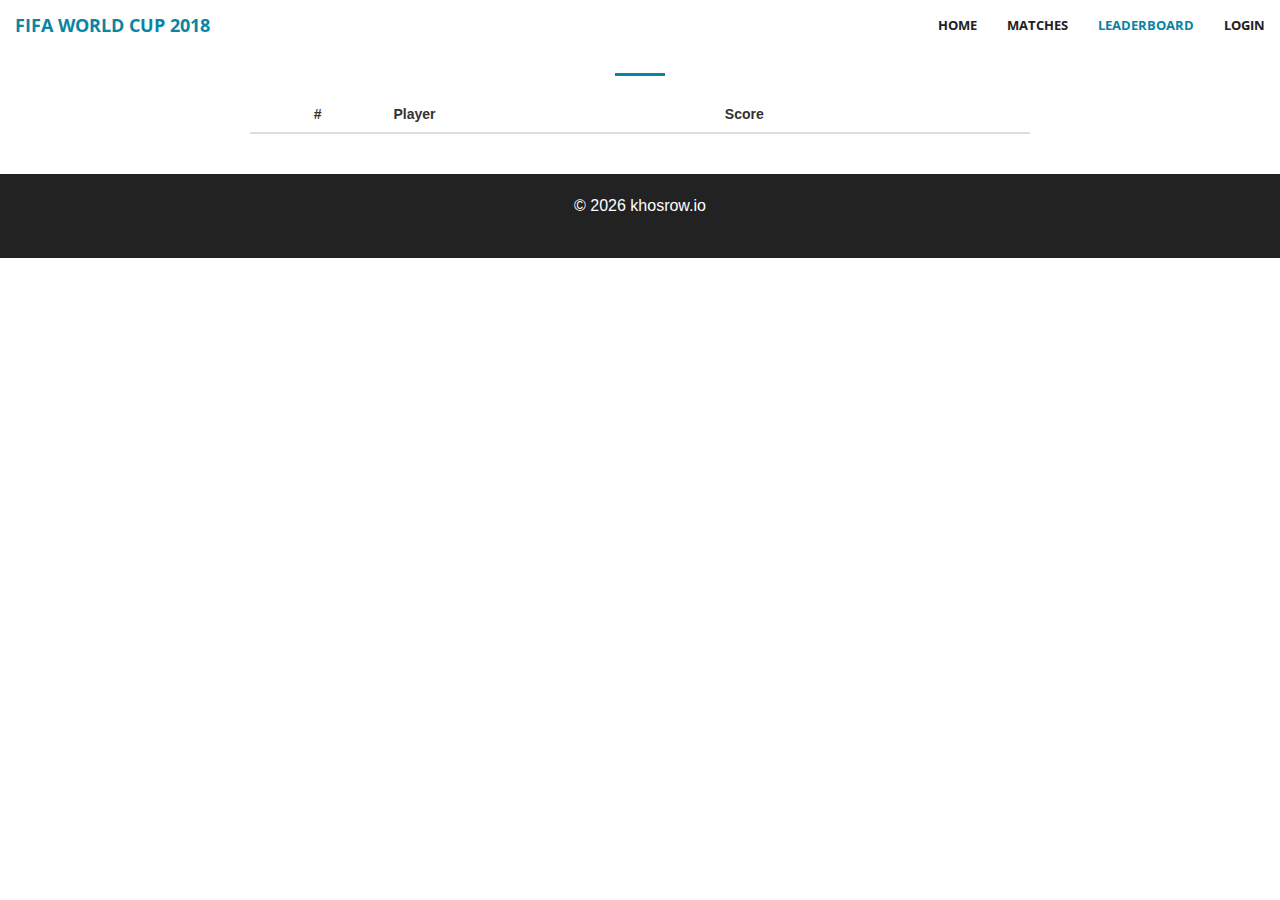
==== src/main/resources/static/leaderboard.html @ 92388261 "Standalone leaderboard page" ====
<!DOCTYPE html>
<html lang="en-US">

<head>
    <meta charset="utf-8">
    <meta http-equiv="X-UA-Compatible" content="IE=edge">
    <meta name="viewport" content="width=device-width, initial-scale=1.0">

	<title>Leaderboard · FIFA World Cup 2018</title>

    <link href="//fonts.googleapis.com/css?family=Open+Sans:300italic,400italic,600italic,700italic,800italic,400,300,600,700,800" rel="stylesheet" type="text/css">
	<link href="assets/css/bootstrap.min.css" rel="stylesheet" type="text/css">
    <link href="assets/css/font-awesome.min.css" rel="stylesheet" type="text/css">
    <link href="assets/css/animate.min.css" rel="stylesheet" type="text/css">
	<link href="assets/css/app.css" rel="stylesheet" type="text/css">

    <!-- HTML5 Shim and Respond.js IE8 support of HTML5 elements and media queries -->
    <!-- WARNING: Respond.js doesn't work if you view the page via file:// -->
    <!--[if lt IE 9]>
		<script src="https://oss.maxcdn.com/libs/html5shiv/3.7.0/html5shiv.js"></script>
		<script src="https://oss.maxcdn.com/libs/respond.js/1.4.2/respond.min.js"></script>
    <![endif]-->
</head>

<body id="page-top">
	<nav id="mainNav" class="navbar navbar-default navbar-fixed-top">
		<div class="container-fluid">
			<div class="navbar-header">
				<button type="button" class="navbar-toggle collapsed" data-toggle="collapse" data-target="#bs-example-navbar-collapse-1">
					<span class="sr-only">Toggle navigation</span>
					<span class="icon-bar"></span>
					<span class="icon-bar"></span>
					<span class="icon-bar"></span>
				</button>
				<a class="navbar-brand page-scroll" href="/">
					FIFA World Cup 2018
				</a>
			</div>
			<div class="collapse navbar-collapse" id="bs-example-navbar-collapse-1">
				<ul class="nav navbar-nav navbar-right">
					<li><a href="/">Home</a></li>
					<li><a href="/matches">Matches</a></li>
					<li class="active"><a href="/leaderboard">Leaderboard</a></li>
					<li class="btn-predict"><a href="/predict">Predict!</a></li>
					<li class="btn-login"><a href="/login">Login</a></li>
					<li class="btn-user"><span class="user-info"></span></li>
					<li class="btn-logout"><a href="#">Logout</a></li>
				</ul>
			</div>
		</div>
	</nav>

	<section class="bg-secondary" id="leaderboard">
		<div class="container">
			<div class="row">
				<div class="col-lg-12 text-center">
					<h2 class="section-heading">Leaderboard</h2>
					<hr class="primary">
				</div>
			</div>
		</div>
		<div class="container">
			<div class="row">
				<div class="col-md-8 col-md-offset-2">
					<table class="table table-striped leaderboards">
						<thead>
							<tr>
								<th class="text-center">#</th>
								<th class="xmatch-time">Player</th>
								<th class="xmatch-home">Score</th>
							</tr>
						</thead>
						<tbody></tbody>
					</table>
				</div>
			</div>
		</div>
	</section>

	<section class="bg-dark">
		<div class="container">
			<div class="row">
				<div class="col-lg-12 text-center">
					<p>© <script>document.write(new Date().getFullYear())</script> khosrow.io</p>
				</div>
			</div>
		</div>
	</section>

	<script src="assets/js/jquery.min.js"></script>
	<script src="assets/js/bootstrap.min.js"></script>
	<script src="assets/js/app.js"></script>

	<!-- Global site tag (gtag.js) - Google Analytics -->
	<script async src="https://www.googletagmanager.com/gtag/js?id=UA-115461719-2"></script>
	<script>
		window.dataLayer = window.dataLayer || [];
		function gtag(){dataLayer.push(arguments);}
		gtag('js', new Date());
		
		gtag('config', 'UA-115461719-2');
	</script>
</body>
</html>
---- src/main/resources/static/assets/css/app.css ----
/*!
 * Start Bootstrap - Creative Bootstrap Theme (http://startbootstrap.com)
 * Code licensed under the Apache License v2.0.
 * For details, see http://www.apache.org/licenses/LICENSE-2.0.
 */
html,
body {
  width: 100%;
  height: 100%;
}
body {
  font-family: Merriweather, 'Helvetica Neue', Arial, sans-serif;
  webkit-tap-highlight-color: #222;
}
.container {
  width: 95%;
}
hr {
  max-width: 50px;
  border-color: #0984a3;
  border-width: 3px;
}
hr.light {
  border-color: #fff;
}
hr.dark {
  border-color: #222;
}
a {
  color: #0984a3;
  -webkit-transition: all .35s;
  -moz-transition: all .35s;
  transition: all .35s;
}
a:hover,
a:focus {
  color: #23527c;
}
h1,
h2,
h3,
h4,
h5,
h6 {
  font-family: 'Open Sans', 'Helvetica Neue', Arial, sans-serif;
}
p {
  margin-bottom: 20px;
  font-size: 16px;
  line-height: 1.5;
}
.bg-primary {
  background-color: #0984a3;
}
.bg-primary a,
.bg-primary a.btn {
  color: #222;
}
.bg-dark {
  color: #fff;
  background-color: #222;
}
.bg-dark .modal a:hover {
  color: #23527c;
}
.bg-dark a {
  color: #1AA3C5;
}
.bg-dark a:hover {
  color: white;
}
.bg-dark a.btn,
.bg-dark a.btn:hover {
  color: #fff;
}
.text-faded {
  color: rgba(255, 255, 255, 0.7);
  text-align: justify;
}
section {
  padding: 20px 0;
}
section#group-stage,
section#matches {
  margin-top: 80px;
}
aside {
  padding: 50px 0;
}
.no-padding {
  padding: 0;
}
.text-primary {
  color: #0984a3;
}
.no-gutter > [class*=col-] {
  padding-right: 0;
  padding-left: 0;
}
.btn.normal-case {
  margin-top: 60px;
  text-transform: none;
}
.btn-default {
  border-color: #fff;
  color: #222;
  background-color: #fff;
  -webkit-transition: all .35s;
  -moz-transition: all .35s;
  transition: all .35s;
}
.btn-default:hover,
.btn-default:focus,
.btn-default.focus,
.btn-default:active,
.btn-default.active {
  border-color: #ededed;
  color: #fff;
  background-color: #0984a3;
}
.btn-default:active,
.btn-default.active {
  background-image: none;
}
.btn-default .badge {
  color: #fff;
  background-color: #222;
}
.btn-default.disabled,
.btn-default[disabled] {
  border-color: #fff;
  background-color: #fff;
}
.btn-default.disabled:hover,
.btn-default[disabled]:hover,
.btn-default.disabled:focus,
.btn-default[disabled]:focus,
.btn-default.disabled:active,
.btn-default[disabled]:active,
.btn-default.disabled.focus,
.btn-default[disabled].focus,
.btn-default.disabled.active,
.btn-default[disabled].active {
  border-color: #fff;
  background-color: #fff;
}
fieldset[disabled] .btn-default {
  border-color: #fff;
  background-color: #fff;
}
fieldset[disabled] .btn-default:hover,
fieldset[disabled] .btn-default:focus,
fieldset[disabled] .btn-default.focus,
fieldset[disabled] .btn-default:active,
fieldset[disabled] .btn-default.active {
  border-color: #fff;
  background-color: #fff;
}
.open > .dropdown-toggle.btn-default {
  border-color: #ededed;
  color: #fff;
  background-color: #0984a3;
  background-image: none;
}
.btn-primary {
  border-color: #0984a3;
  color: #fff;
  background-color: #4B4F54;
  -webkit-transition: all .35s;
  -moz-transition: all .35s;
  transition: all .35s;
}
.btn-primary:hover,
.btn-primary:focus,
.btn-primary.focus,
.btn-primary:active,
.btn-primary.active {
  border-color: #065e74;
  color: #fff;
  background-color: #0984a3;
}
.btn-primary:active,
.btn-primary.active {
  background-image: none;
}
.btn-primary .btn-primary.disabled,
.btn-primary .btn-primary[disabled] {
  border-color: #4B4F54;
  background-color: #4B4F54;
}
.btn-primary .btn-primary.disabled:hover,
.btn-primary .btn-primary[disabled]:hover,
.btn-primary .btn-primary.disabled:focus,
.btn-primary .btn-primary[disabled]:focus,
.btn-primary .btn-primary.disabled.focus,
.btn-primary .btn-primary[disabled].focus,
.btn-primary .btn-primary.disabled:active,
.btn-primary .btn-primary[disabled]:active,
.btn-primary .btn-primary.disabled.active,
.btn-primary .btn-primary[disabled].active {
  border-color: #4B4F54;
  background-color: #4B4F54;
}
.btn-primary .badge {
  color: #4B4F54;
  background-color: #fff;
}
.open > .dropdown-toggle.btn-primary {
  border-color: #065e74;
  color: #fff;
  background-color: #0984a3;
  background-image: none;
}
.btn-primary-disabled-mixin fieldset[disabled] .btn-primary:hover,
fieldset[disabled] .btn-primary:focus,
fieldset[disabled] .btn-primary.focus,
fieldset[disabled] .btn-primary:active,
fieldset[disabled] .btn-primary.active {
  border-color: #4B4F54;
  background-color: #4B4F54;
}
.btn {
  border: 0;
  border-radius: 300px;
  text-transform: uppercase;
  font-family: 'Open Sans', 'Helvetica Neue', Arial, sans-serif;
  font-weight: 700;
}
.btn-xl {
  padding: 15px 30px;
}
::-moz-selection {
  text-shadow: none;
  color: #fff;
  background: #222;
}
::selection {
  text-shadow: none;
  color: #fff;
  background: #222;
}
img::selection {
  color: #fff;
  background: 0 0;
}
img::-moz-selection {
  color: #fff;
  background: 0 0;
}
.navbar-default {
  border-color: rgba(34, 34, 34, 0.05);
  font-family: 'Open Sans', 'Helvetica Neue', Arial, sans-serif;
  background-color: #fff;
  -webkit-transition: all .35s;
  -moz-transition: all .35s;
  transition: all .35s;
  background: white !important;
}
.navbar-default .navbar-header .navbar-brand {
  text-transform: uppercase;
  font-family: 'Open Sans', 'Helvetica Neue', Arial, sans-serif;
  font-weight: 700;
}
.navbar-default .navbar-header .navbar-brand:hover,
.navbar-default .navbar-header .navbar-brand:focus {
  color: #0984a3;
}
.navbar-default .nav > li > a,
.navbar-default .nav > li > a:focus {
  text-transform: uppercase;
  font-size: 13px;
  font-weight: 700;
  color: #222 !important;
}
.navbar-default .nav > li > a:hover,
.navbar-default .nav > li > a:focus:hover {
  color: #0984a3;
}
.navbar-default .nav > li.active > a,
.navbar-default .nav > li.active > a:focus {
  color: #0984a3!important;
  background-color: transparent;
}
.navbar-default .nav > li.active > a:hover,
.navbar-default .nav > li.active > a:focus:hover {
  background-color: transparent;
}
@media (min-width: 768px) {
  .navbar-default {
    border-color: rgba(255, 255, 255, 0.3);
    background-color: transparent;
  }
  /* .navbar-default .navbar-header .navbar-brand {
    color: rgba(255, 255, 255, 0.7);
  } */
  /* .navbar-default .navbar-header .navbar-brand:hover,
  .navbar-default .navbar-header .navbar-brand:focus {
    color: #fff;
  } */
  .navbar-default .nav > li > a,
  .navbar-default .nav > li > a:focus {
    color: rgba(255, 255, 255, 0.7);
  }
  .navbar-default .nav > li > a:hover,
  .navbar-default .nav > li > a:focus:hover {
    color: #fff;
  }
  .navbar-default.affix {
    border-color: rgba(34, 34, 34, 0.05);
    background-color: #fff;
  }
  .navbar-default.affix .navbar-header .navbar-brand {
    font-size: 14px;
    color: #0984a3;
  }
  .navbar-default.affix .navbar-header .navbar-brand:hover,
  .navbar-default.affix .navbar-header .navbar-brand:focus {
    color: #eb3812;
  }
  .navbar-default.affix .nav > li > a,
  .navbar-default.affix .nav > li > a:focus {
    color: #222;
  }
  .navbar-default.affix .nav > li > a:hover,
  .navbar-default.affix .nav > li > a:focus:hover {
    color: #0984a3;
  }
}
header {
  position: relative;
  width: 100%;
  min-height: auto;
  text-align: center;
  color: #fff;
  background-image: url(../img/header.jpg);
  background-position: center;
  -webkit-background-size: cover;
  -moz-background-size: cover;
  background-size: cover;
  -o-background-size: cover;
}
header .header-content {
  position: relative;
  width: 100%;
  padding: 100px 15px;
  text-align: center;
}
header .header-content .header-content-inner h1 {
  margin-top: 0;
  margin-bottom: 0;
  text-transform: uppercase;
  font-size: 5em;
  font-family: "Lato", "Helvetica Neue", Helvetica, Arial, sans-serif;
  font-weight: 700;
  text-shadow: 2px 2px 3px rgba(0, 0, 0, 0.6);
}
header .header-content .header-content-inner hr {
  margin: 30px auto;
}
header .header-content .header-content-inner p {
  margin-bottom: 50px;
  color: #ffffff;
  font-size: 24px;
  font-family: "Lato", "Helvetica Neue", Helvetica, Arial, sans-serif;
  font-weight: 700;
  text-shadow: 2px 2px 3px rgba(0, 0, 0, 0.6);
}
@media (min-width: 768px) {
  header {
    min-height: 100%;
  }
  header.header-narrow {
    min-height: 50%;
  }
  header .header-content {
    position: absolute;
    top: 50%;
    padding: 0 50px;
    -webkit-transform: translateY(-50%);
    -ms-transform: translateY(-50%);
    transform: translateY(-50%);
  }
  header .header-content .header-content-inner {
    margin-right: auto;
    margin-left: auto;
    max-width: 1000px;
  }
  header .header-content .header-content-inner p {
    margin-right: auto;
    margin-left: auto;
    max-width: 80%;
    font-size: 24px;
  }
}
.section-heading {
  margin-top: 0;
}
.container li {
  font-size: 16px;
}

.col-xs-5ths,
.col-sm-5ths,
.col-md-5ths,
.col-lg-5ths {
    position: relative;
    min-height: 1px;
    padding-right: 15px;
    padding-left: 15px;
}

.col-xs-5ths {
    width: 20%;
    float: left;
}

@media (min-width: 768px) {
    .col-sm-5ths {
        width: 20%;
        float: left;
    }
}

@media (min-width: 992px) {
    .col-md-5ths {
        width: 20%;
        float: left;
    }
}

@media (min-width: 1200px) {
    .col-lg-5ths {
        width: 20%;
        float: left;
    }
}

.group-matches .match-time {
	width: 250px;
}
.group-matches .match-home,
.group-matches .match-away {
	width: -webkit-calc(50% - 162.5px);
	width: -moz-calc(50% - 162.5px);
	width: calc(50% - 162.5px);	
}
.group-matches .match-result {
	width: 75px;
}

.group-standing .narrow-column {
	width: 50px;
	text-align: center;
}

.ko-match {
  width: 100%;
  height: 62px;
  border: 1px solid #ccc;
  display: table;
  margin-bottom: 25px;
}
.ko-match .match-number {
  width: 35px;
  height: 100%;
  display: table-cell;
  text-align: center;
  vertical-align: middle;
  border-right: 1px solid #ccc;
}
.ko-match .match-content {
  height: 100%;
  display: table-cell;
  vertical-align: middle;
}
.ko-match .match-result {
  width: 30px;
  height: 100%;
  display: table-cell;
  text-align: center;
  vertical-align: middle;
  border-left: 1px solid #ccc;
}
.ko-match .match-content-team, 
.ko-match .match-result-score {
  height: 50%;
  padding: 5px 0;
  vertical-align: middle;
}
.ko-match .match-content-team:first-child, 
.ko-match .match-result-score:first-child {
  border-bottom: 1px solid #ccc;  
}
.ko-match .match-content-team {
  padding-left: 10px;
  padding-right: 10px;
}

.ko-quarters .matches > div {
  margin-top: 133px;
}
.ko-quarters .matches > div:first-child {
  margin-top: 73px;
}

.ko-semis .matches > div {
  margin-top: 350px;
}
.ko-semis .matches > div:first-child {
  margin-top: 188px;
}

.ko-playoff .matches > div,
.ko-final .matches > div {
  margin-top: 350px;
}
.ko-playoff .matches > div:first-child,
.ko-final .matches > div:first-child {
  margin-top: 395px;
}


.btn-predict, 
.btn-user, 
.btn-logout {
  display: none;
}

.user-avatar {
  border-radius: 50%;
  width: 30px;
  margin-right: 15px;
}

.leaderboards tbody tr th, 
.leaderboards tbody tr td {
  vertical-align: middle;
}

.team-goal-input {
  width: 25px;
  text-align: center;
}
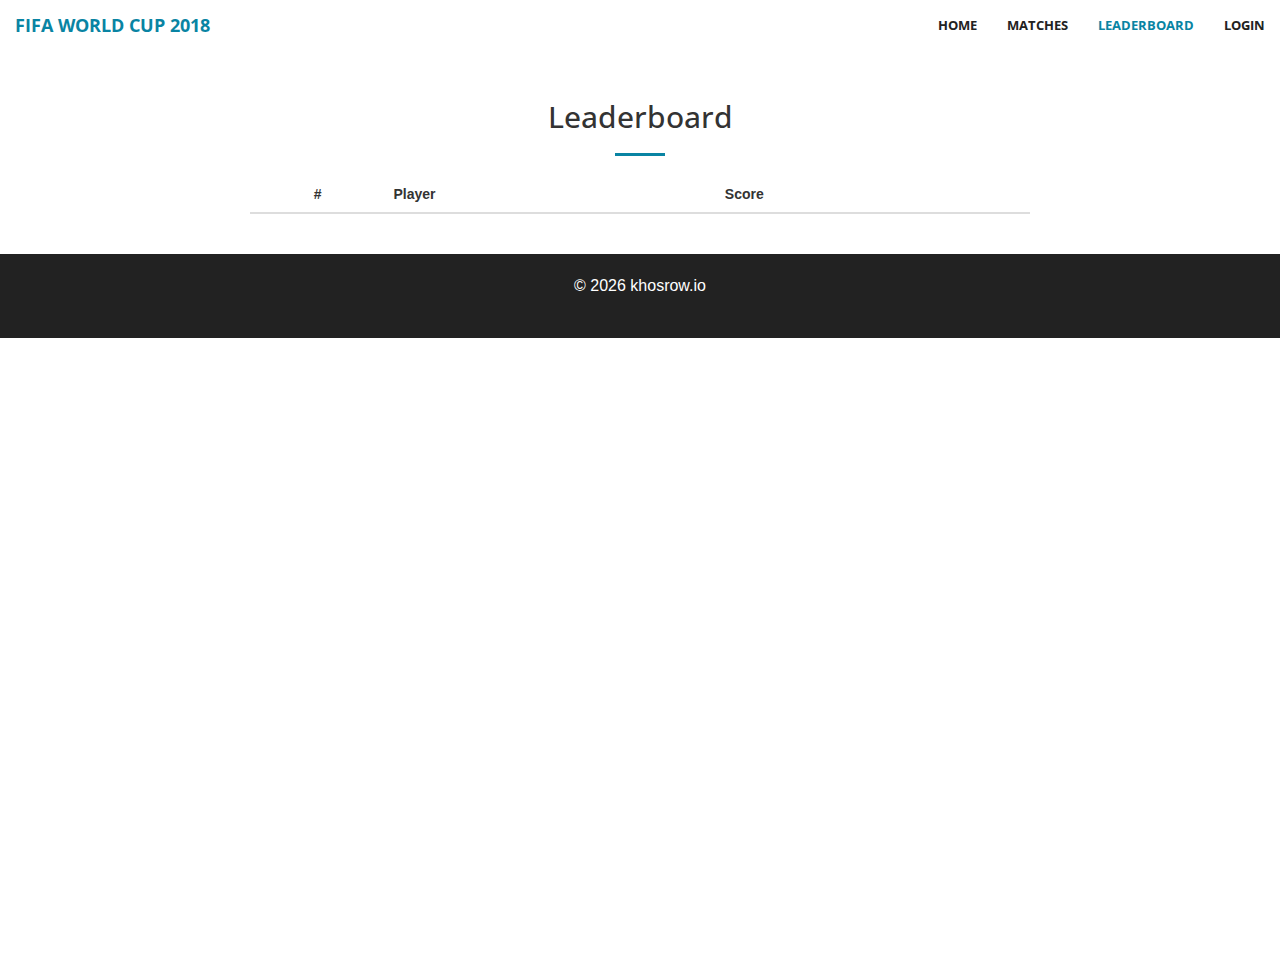
==== commit cff563d8: "Cosmetic formatting" ====
--- a/src/main/resources/static/leaderboard.html
+++ b/src/main/resources/static/leaderboard.html
@@ -6,13 +6,13 @@
     <meta http-equiv="X-UA-Compatible" content="IE=edge">
     <meta name="viewport" content="width=device-width, initial-scale=1.0">
 
-	<title>Leaderboard · FIFA World Cup 2018</title>
+    <title>Leaderboard · FIFA World Cup 2018</title>
 
     <link href="//fonts.googleapis.com/css?family=Open+Sans:300italic,400italic,600italic,700italic,800italic,400,300,600,700,800" rel="stylesheet" type="text/css">
-	<link href="assets/css/bootstrap.min.css" rel="stylesheet" type="text/css">
+    <link href="assets/css/bootstrap.min.css" rel="stylesheet" type="text/css">
     <link href="assets/css/font-awesome.min.css" rel="stylesheet" type="text/css">
     <link href="assets/css/animate.min.css" rel="stylesheet" type="text/css">
-	<link href="assets/css/app.css" rel="stylesheet" type="text/css">
+    <link href="assets/css/app.css" rel="stylesheet" type="text/css">
 
     <!-- HTML5 Shim and Respond.js IE8 support of HTML5 elements and media queries -->
     <!-- WARNING: Respond.js doesn't work if you view the page via file:// -->
@@ -23,82 +23,97 @@
 </head>
 
 <body id="page-top">
-	<nav id="mainNav" class="navbar navbar-default navbar-fixed-top">
-		<div class="container-fluid">
-			<div class="navbar-header">
-				<button type="button" class="navbar-toggle collapsed" data-toggle="collapse" data-target="#bs-example-navbar-collapse-1">
-					<span class="sr-only">Toggle navigation</span>
-					<span class="icon-bar"></span>
-					<span class="icon-bar"></span>
-					<span class="icon-bar"></span>
-				</button>
-				<a class="navbar-brand page-scroll" href="/">
-					FIFA World Cup 2018
-				</a>
-			</div>
-			<div class="collapse navbar-collapse" id="bs-example-navbar-collapse-1">
-				<ul class="nav navbar-nav navbar-right">
-					<li><a href="/">Home</a></li>
-					<li><a href="/matches">Matches</a></li>
-					<li class="active"><a href="/leaderboard">Leaderboard</a></li>
-					<li class="btn-predict"><a href="/predict">Predict!</a></li>
-					<li class="btn-login"><a href="/login">Login</a></li>
-					<li class="btn-user"><span class="user-info"></span></li>
-					<li class="btn-logout"><a href="#">Logout</a></li>
-				</ul>
-			</div>
-		</div>
-	</nav>
+    <nav id="mainNav" class="navbar navbar-default navbar-fixed-top">
+        <div class="container-fluid">
+            <div class="navbar-header">
+                <button type="button" class="navbar-toggle collapsed" data-toggle="collapse" data-target="#bs-example-navbar-collapse-1">
+                    <span class="sr-only">Toggle navigation</span>
+                    <span class="icon-bar"></span>
+                    <span class="icon-bar"></span>
+                    <span class="icon-bar"></span>
+                </button>
+                <a class="navbar-brand page-scroll" href="/">
+                    FIFA World Cup 2018
+                </a>
+            </div>
+            <div class="collapse navbar-collapse" id="bs-example-navbar-collapse-1">
+                <ul class="nav navbar-nav navbar-right">
+                    <li>
+                        <a href="/">Home</a>
+                    </li>
+                    <li>
+                        <a href="/matches">Matches</a>
+                    </li>
+                    <li class="active">
+                        <a href="/leaderboard">Leaderboard</a>
+                    </li>
+                    <li class="btn-predict">
+                        <a href="/predict">Predict!</a>
+                    </li>
+                    <li class="btn-login">
+                        <a href="/login">Login</a>
+                    </li>
+                    <li class="btn-user">
+                        <span class="user-info"></span>
+                    </li>
+                    <li class="btn-logout">
+                        <a href="#">Logout</a>
+                    </li>
+                </ul>
+            </div>
+        </div>
+    </nav>
 
-	<section class="bg-secondary" id="leaderboard">
-		<div class="container">
-			<div class="row">
-				<div class="col-lg-12 text-center">
-					<h2 class="section-heading">Leaderboard</h2>
-					<hr class="primary">
-				</div>
-			</div>
-		</div>
-		<div class="container">
-			<div class="row">
-				<div class="col-md-8 col-md-offset-2">
-					<table class="table table-striped leaderboards">
-						<thead>
-							<tr>
-								<th class="text-center">#</th>
-								<th class="xmatch-time">Player</th>
-								<th class="xmatch-home">Score</th>
-							</tr>
-						</thead>
-						<tbody></tbody>
-					</table>
-				</div>
-			</div>
-		</div>
-	</section>
+    <section class="bg-secondary" id="leaderboard">
+        <div class="container">
+            <div class="row">
+                <div class="col-lg-12 text-center">
+                    <h2 class="section-heading">Leaderboard</h2>
+                    <hr class="primary">
+                </div>
+            </div>
+        </div>
+        <div class="container">
+            <div class="row">
+                <div class="col-md-8 col-md-offset-2">
+                    <table class="table table-striped leaderboards">
+                        <thead>
+                            <tr>
+                                <th class="text-center">#</th>
+                                <th class="xmatch-time">Player</th>
+                                <th class="xmatch-home">Score</th>
+                            </tr>
+                        </thead>
+                        <tbody></tbody>
+                    </table>
+                </div>
+            </div>
+        </div>
+    </section>
 
-	<section class="bg-dark">
-		<div class="container">
-			<div class="row">
-				<div class="col-lg-12 text-center">
-					<p>© <script>document.write(new Date().getFullYear())</script> khosrow.io</p>
-				</div>
-			</div>
-		</div>
-	</section>
+    <section class="bg-dark">
+        <div class="container">
+            <div class="row">
+                <div class="col-lg-12 text-center">
+                    <p>© <script>document.write(new Date().getFullYear())</script> khosrow.io</p>
+                </div>
+            </div>
+        </div>
+    </section>
 
-	<script src="assets/js/jquery.min.js"></script>
-	<script src="assets/js/bootstrap.min.js"></script>
-	<script src="assets/js/app.js"></script>
+    <script src="assets/js/jquery.min.js"></script>
+    <script src="assets/js/bootstrap.min.js"></script>
+    <script src="assets/js/app.js"></script>
 
-	<!-- Global site tag (gtag.js) - Google Analytics -->
-	<script async src="https://www.googletagmanager.com/gtag/js?id=UA-115461719-2"></script>
-	<script>
-		window.dataLayer = window.dataLayer || [];
-		function gtag(){dataLayer.push(arguments);}
-		gtag('js', new Date());
-		
-		gtag('config', 'UA-115461719-2');
-	</script>
+    <!-- Global site tag (gtag.js) - Google Analytics -->
+    <script async src="https://www.googletagmanager.com/gtag/js?id=UA-115461719-2"></script>
+    <script>
+        window.dataLayer = window.dataLayer || [];
+        function gtag() { dataLayer.push(arguments); }
+        gtag('js', new Date());
+
+        gtag('config', 'UA-115461719-2');
+    </script>
 </body>
+
 </html>
--- a/src/main/resources/static/assets/css/app.css
+++ b/src/main/resources/static/assets/css/app.css
@@ -81,6 +81,7 @@
   padding: 20px 0;
 }
 section#group-stage,
+section#leaderboard,
 section#matches {
   margin-top: 80px;
 }
@@ -442,7 +443,7 @@
 .group-matches .match-away {
 	width: -webkit-calc(50% - 162.5px);
 	width: -moz-calc(50% - 162.5px);
-	width: calc(50% - 162.5px);	
+	width: calc(50% - 162.5px);
 }
 .group-matches .match-result {
 	width: 75px;
@@ -481,15 +482,15 @@
   vertical-align: middle;
   border-left: 1px solid #ccc;
 }
-.ko-match .match-content-team, 
+.ko-match .match-content-team,
 .ko-match .match-result-score {
   height: 50%;
   padding: 5px 0;
   vertical-align: middle;
 }
-.ko-match .match-content-team:first-child, 
+.ko-match .match-content-team:first-child,
 .ko-match .match-result-score:first-child {
-  border-bottom: 1px solid #ccc;  
+  border-bottom: 1px solid #ccc;
 }
 .ko-match .match-content-team {
   padding-left: 10px;
@@ -520,8 +521,8 @@
 }
 
 
-.btn-predict, 
-.btn-user, 
+.btn-predict,
+.btn-user,
 .btn-logout {
   display: none;
 }
@@ -532,7 +533,7 @@
   margin-right: 15px;
 }
 
-.leaderboards tbody tr th, 
+.leaderboards tbody tr th,
 .leaderboards tbody tr td {
   vertical-align: middle;
 }
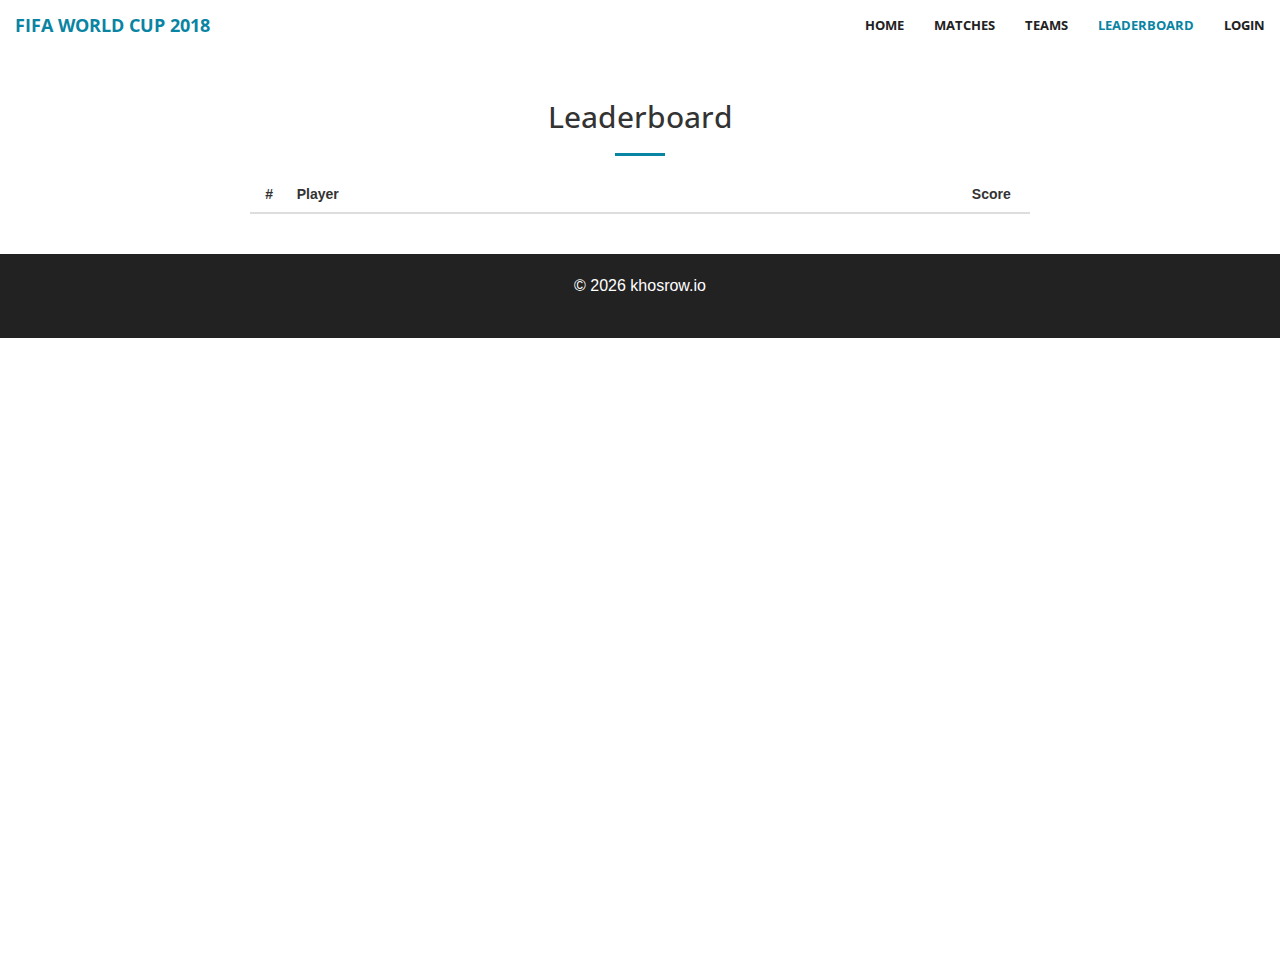
==== commit 7753e7aa: "Add Teams page" ====
--- a/src/main/resources/static/leaderboard.html
+++ b/src/main/resources/static/leaderboard.html
@@ -44,6 +44,9 @@
                     <li>
                         <a href="/matches">Matches</a>
                     </li>
+                    <li>
+                        <a href="/teams">Teams</a>
+                    </li>
                     <li class="active">
                         <a href="/leaderboard">Leaderboard</a>
                     </li>
@@ -79,9 +82,9 @@
                     <table class="table table-striped leaderboards">
                         <thead>
                             <tr>
-                                <th class="text-center">#</th>
-                                <th class="xmatch-time">Player</th>
-                                <th class="xmatch-home">Score</th>
+                                <th class="leaderboard-index text-center">#</th>
+                                <th class="leaderboard-player">Player</th>
+                                <th class="leaderboard-score text-center">Score</th>
                             </tr>
                         </thead>
                         <tbody></tbody>
--- a/src/main/resources/static/assets/css/app.css
+++ b/src/main/resources/static/assets/css/app.css
@@ -414,21 +414,18 @@
     width: 20%;
     float: left;
 }
-
 @media (min-width: 768px) {
     .col-sm-5ths {
         width: 20%;
         float: left;
     }
 }
-
 @media (min-width: 992px) {
     .col-md-5ths {
         width: 20%;
         float: left;
     }
 }
-
 @media (min-width: 1200px) {
     .col-lg-5ths {
         width: 20%;
@@ -436,22 +433,19 @@
     }
 }
 
-.group-matches .match-time {
-	width: 250px;
-}
-.group-matches .match-home,
-.group-matches .match-away {
-	width: -webkit-calc(50% - 162.5px);
-	width: -moz-calc(50% - 162.5px);
-	width: calc(50% - 162.5px);
-}
-.group-matches .match-result {
-	width: 75px;
-}
-
+.group-standing {
+    overflow-x: auto;
+}
+.group-standing .standing-team {
+    min-width: 150px;
+}
 .group-standing .narrow-column {
 	width: 50px;
 	text-align: center;
+}
+.group-matches .match-result {
+    padding-left: 0;
+    padding-right: 0;
 }
 
 .ko-match {
@@ -497,29 +491,63 @@
   padding-right: 10px;
 }
 
-.ko-quarters .matches > div {
-  margin-top: 133px;
-}
-.ko-quarters .matches > div:first-child {
-  margin-top: 73px;
-}
-
-.ko-semis .matches > div {
-  margin-top: 350px;
-}
-.ko-semis .matches > div:first-child {
-  margin-top: 188px;
-}
-
-.ko-playoff .matches > div,
-.ko-final .matches > div {
-  margin-top: 350px;
-}
-.ko-playoff .matches > div:first-child,
-.ko-final .matches > div:first-child {
-  margin-top: 395px;
-}
-
+@media (min-width: 1200px) {
+    .ko-quarters .matches > div {
+        margin-top: 133px;
+    }
+    .ko-quarters .matches > div:first-child {
+        margin-top: 73px;
+    }
+
+    .ko-semis .matches > div {
+        margin-top: 350px;
+    }
+    .ko-semis .matches > div:first-child {
+        margin-top: 188px;
+    }
+
+    .ko-playoff .matches > div,
+    .ko-final .matches > div {
+        margin-top: 350px;
+    }
+    .ko-playoff .matches > div:first-child,
+    .ko-final .matches > div:first-child {
+        margin-top: 395px;
+    }
+}
+
+.matches .match-number {
+    font-weight: bold;
+    width: 5%;
+}
+
+.match-time {
+    text-align: center;
+    margin-top: 5px;
+    margin-bottom: 5px;
+}
+@media (min-width: 1200px) {
+    .match-time {
+        text-align: left;
+    }
+}
+
+.match-number,
+.match-home,
+.match-result,
+.match-away {
+    margin-top: 5px;
+    margin-bottom: 5px;
+}
+
+
+.flag {
+    width: 20px;
+}
+span + .flag,
+.flag + span {
+    margin-left: 5px;
+}
 
 .btn-predict,
 .btn-user,
@@ -542,3 +570,30 @@
   width: 25px;
   text-align: center;
 }
+
+.round-header {
+    background: #e9e9e9;
+}
+
+.teams .team-index {
+    width: 5%;
+}
+.teams .team-name {
+    width: 75%;
+}
+.teams .team-rank {
+    width: 10%;
+}
+.teams .team-score {
+    width: 10%;
+}
+
+.leaderboards .leaderboard-index {
+    width: 5%;
+}
+.leaderboards .leaderboard-player {
+    width: 85%;
+}
+.leaderboards .leaderboard-score {
+    width: 10%;
+}
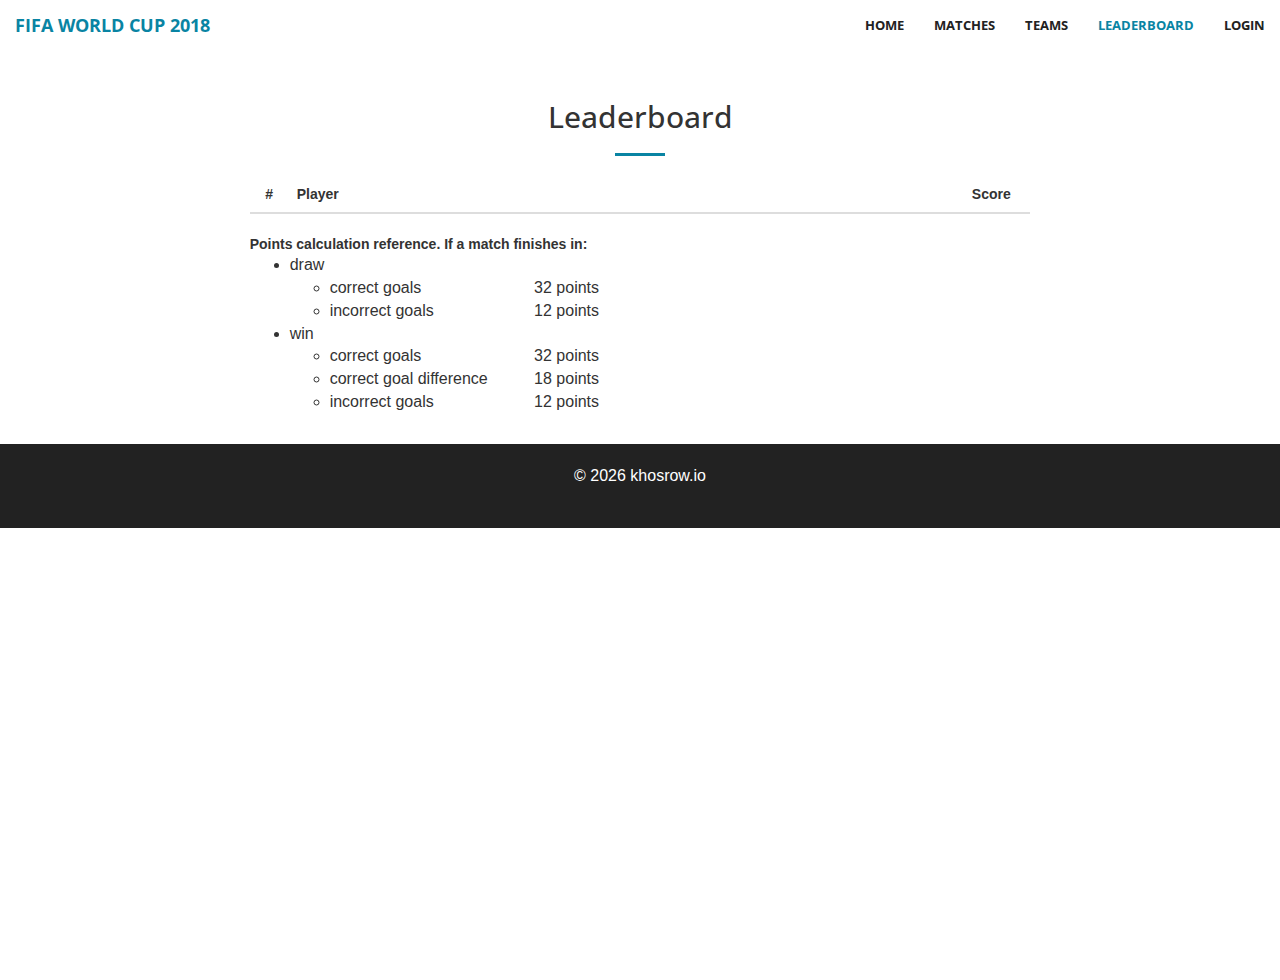
==== commit 3da0cf4f: "Show points calculation reference" ====
--- a/src/main/resources/static/leaderboard.html
+++ b/src/main/resources/static/leaderboard.html
@@ -12,7 +12,7 @@
     <link href="assets/css/bootstrap.min.css" rel="stylesheet" type="text/css">
     <link href="assets/css/font-awesome.min.css" rel="stylesheet" type="text/css">
     <link href="assets/css/animate.min.css" rel="stylesheet" type="text/css">
-    <link href="assets/css/app.css" rel="stylesheet" type="text/css">
+    <link href="assets/css/app.min.css" rel="stylesheet" type="text/css">
 
     <!-- HTML5 Shim and Respond.js IE8 support of HTML5 elements and media queries -->
     <!-- WARNING: Respond.js doesn't work if you view the page via file:// -->
@@ -91,6 +91,24 @@
                     </table>
                 </div>
             </div>
+            <div class="row">
+                <div class="col-md-8 col-md-offset-2">
+                    <b>Points calculation reference. If a match finishes in:</b>
+                    <ul>
+                        <li>draw</li>
+                        <ul>
+                            <li><span style="display: inline-block; width: 200px;">correct goals</span> 32 points</li>
+                            <li><span style="display: inline-block; width: 200px;">incorrect goals</span> 12 points</li>
+                        </ul>
+                        <li>win</li>
+                        <ul>
+                            <li><span style="display: inline-block; width: 200px;">correct goals</span> 32 points</li>
+                            <li><span style="display: inline-block; width: 200px;">correct goal difference</span> 18 points</li>
+                            <li><span style="display: inline-block; width: 200px;">incorrect goals</span> 12 points</li>
+                        </ul>
+                    </ul>
+                </div>
+            </div>
         </div>
     </section>
 
@@ -106,7 +124,7 @@
 
     <script src="assets/js/jquery.min.js"></script>
     <script src="assets/js/bootstrap.min.js"></script>
-    <script src="assets/js/app.js"></script>
+    <script src="assets/js/app.min.js"></script>
 
     <!-- Global site tag (gtag.js) - Google Analytics -->
     <script async src="https://www.googletagmanager.com/gtag/js?id=UA-115461719-2"></script>
--- a/src/main/resources/static/assets/css/app.min.css
+++ b/src/main/resources/static/assets/css/app.min.css
@@ -0,0 +1,5 @@
+/*!
+ * Start Bootstrap - Creative Bootstrap Theme (http://startbootstrap.com)
+ * Code licensed under the Apache License v2.0.
+ * For details, see http://www.apache.org/licenses/LICENSE-2.0.
+ */html,body{width:100%;height:100%}body{font-family:Merriweather,'Helvetica Neue',Arial,sans-serif;webkit-tap-highlight-color:#222}.container{width:95%}hr{max-width:50px;border-color:#0984a3;border-width:3px}hr.light{border-color:#fff}hr.dark{border-color:#222}a{color:#0984a3;-webkit-transition:all .35s;-moz-transition:all .35s;transition:all .35s}a:hover,a:focus{color:#23527c}h1,h2,h3,h4,h5,h6{font-family:'Open Sans','Helvetica Neue',Arial,sans-serif}p{margin-bottom:20px;font-size:16px;line-height:1.5}.bg-primary{background-color:#0984a3}.bg-primary a,.bg-primary a.btn{color:#222}.bg-dark{color:#fff;background-color:#222}.bg-dark .modal a:hover{color:#23527c}.bg-dark a{color:#1aa3c5}.bg-dark a:hover{color:white}.bg-dark a.btn,.bg-dark a.btn:hover{color:#fff}.text-faded{color:rgba(255,255,255,0.7);text-align:justify}section{padding:20px 0}section#group-stage,section#leaderboard,section#matches,section#teams{margin-top:80px}aside{padding:50px 0}.no-padding{padding:0}.text-primary{color:#0984a3}.no-gutter>[class*=col-]{padding-right:0;padding-left:0}.btn.normal-case{margin-top:60px;text-transform:none}.btn-default{border-color:#fff;color:#222;background-color:#fff;-webkit-transition:all .35s;-moz-transition:all .35s;transition:all .35s}.btn-default:hover,.btn-default:focus,.btn-default.focus,.btn-default:active,.btn-default.active{border-color:#ededed;color:#fff;background-color:#0984a3}.btn-default:active,.btn-default.active{background-image:none}.btn-default .badge{color:#fff;background-color:#222}.btn-default.disabled,.btn-default[disabled]{border-color:#fff;background-color:#fff}.btn-default.disabled:hover,.btn-default[disabled]:hover,.btn-default.disabled:focus,.btn-default[disabled]:focus,.btn-default.disabled:active,.btn-default[disabled]:active,.btn-default.disabled.focus,.btn-default[disabled].focus,.btn-default.disabled.active,.btn-default[disabled].active{border-color:#fff;background-color:#fff}fieldset[disabled] .btn-default{border-color:#fff;background-color:#fff}fieldset[disabled] .btn-default:hover,fieldset[disabled] .btn-default:focus,fieldset[disabled] .btn-default.focus,fieldset[disabled] .btn-default:active,fieldset[disabled] .btn-default.active{border-color:#fff;background-color:#fff}.open>.dropdown-toggle.btn-default{border-color:#ededed;color:#fff;background-color:#0984a3;background-image:none}.btn-primary{border-color:#0984a3;color:#fff;background-color:#4b4f54;-webkit-transition:all .35s;-moz-transition:all .35s;transition:all .35s}.btn-primary:hover,.btn-primary:focus,.btn-primary.focus,.btn-primary:active,.btn-primary.active{border-color:#065e74;color:#fff;background-color:#0984a3}.btn-primary:active,.btn-primary.active{background-image:none}.btn-primary .btn-primary.disabled,.btn-primary .btn-primary[disabled]{border-color:#4b4f54;background-color:#4b4f54}.btn-primary .btn-primary.disabled:hover,.btn-primary .btn-primary[disabled]:hover,.btn-primary .btn-primary.disabled:focus,.btn-primary .btn-primary[disabled]:focus,.btn-primary .btn-primary.disabled.focus,.btn-primary .btn-primary[disabled].focus,.btn-primary .btn-primary.disabled:active,.btn-primary .btn-primary[disabled]:active,.btn-primary .btn-primary.disabled.active,.btn-primary .btn-primary[disabled].active{border-color:#4b4f54;background-color:#4b4f54}.btn-primary .badge{color:#4b4f54;background-color:#fff}.open>.dropdown-toggle.btn-primary{border-color:#065e74;color:#fff;background-color:#0984a3;background-image:none}.btn-primary-disabled-mixin fieldset[disabled] .btn-primary:hover,fieldset[disabled] .btn-primary:focus,fieldset[disabled] .btn-primary.focus,fieldset[disabled] .btn-primary:active,fieldset[disabled] .btn-primary.active{border-color:#4b4f54;background-color:#4b4f54}.btn{border:0;border-radius:300px;text-transform:uppercase;font-family:'Open Sans','Helvetica Neue',Arial,sans-serif;font-weight:700}.btn-xl{padding:15px 30px}::-moz-selection{text-shadow:none;color:#fff;background:#222}::selection{text-shadow:none;color:#fff;background:#222}img::selection{color:#fff;background:0}img::-moz-selection{color:#fff;background:0}.navbar-default{border-color:rgba(34,34,34,0.05);font-family:'Open Sans','Helvetica Neue',Arial,sans-serif;background-color:#fff;-webkit-transition:all .35s;-moz-transition:all .35s;transition:all .35s;background:white !important}.navbar-default .navbar-header .navbar-brand{text-transform:uppercase;font-family:'Open Sans','Helvetica Neue',Arial,sans-serif;font-weight:700}.navbar-default .navbar-header .navbar-brand:hover,.navbar-default .navbar-header .navbar-brand:focus{color:#0984a3}.navbar-default .nav>li>a,.navbar-default .nav>li>a:focus{text-transform:uppercase;font-size:13px;font-weight:700;color:#222 !important}.navbar-default .nav>li>a:hover,.navbar-default .nav>li>a:focus:hover{color:#0984a3}.navbar-default .nav>li.active>a,.navbar-default .nav>li.active>a:focus{color:#0984a3 !important;background-color:transparent}.navbar-default .nav>li.active>a:hover,.navbar-default .nav>li.active>a:focus:hover{background-color:transparent}@media(min-width:768px){.navbar-default{border-color:rgba(255,255,255,0.3);background-color:transparent}.navbar-default .nav>li>a,.navbar-default .nav>li>a:focus{color:rgba(255,255,255,0.7)}.navbar-default .nav>li>a:hover,.navbar-default .nav>li>a:focus:hover{color:#fff}.navbar-default.affix{border-color:rgba(34,34,34,0.05);background-color:#fff}.navbar-default.affix .navbar-header .navbar-brand{font-size:14px;color:#0984a3}.navbar-default.affix .navbar-header .navbar-brand:hover,.navbar-default.affix .navbar-header .navbar-brand:focus{color:#eb3812}.navbar-default.affix .nav>li>a,.navbar-default.affix .nav>li>a:focus{color:#222}.navbar-default.affix .nav>li>a:hover,.navbar-default.affix .nav>li>a:focus:hover{color:#0984a3}}header{position:relative;width:100%;min-height:auto;text-align:center;color:#fff;background-image:url(../img/header.jpg);background-position:center;-webkit-background-size:cover;-moz-background-size:cover;background-size:cover;-o-background-size:cover}header .header-content{position:relative;width:100%;padding:100px 15px;text-align:center}header .header-content .header-content-inner h1{margin-top:0;margin-bottom:0;text-transform:uppercase;font-size:5em;font-family:"Lato","Helvetica Neue",Helvetica,Arial,sans-serif;font-weight:700;text-shadow:2px 2px 3px rgba(0,0,0,0.6)}header .header-content .header-content-inner hr{margin:30px auto}header .header-content .header-content-inner p{margin-bottom:50px;color:#fff;font-size:24px;font-family:"Lato","Helvetica Neue",Helvetica,Arial,sans-serif;font-weight:700;text-shadow:2px 2px 3px rgba(0,0,0,0.6)}@media(min-width:768px){header{min-height:100%}header.header-narrow{min-height:50%}header .header-content{position:absolute;top:50%;padding:0 50px;-webkit-transform:translateY(-50%);-ms-transform:translateY(-50%);transform:translateY(-50%)}header .header-content .header-content-inner{margin-right:auto;margin-left:auto;max-width:1000px}header .header-content .header-content-inner p{margin-right:auto;margin-left:auto;max-width:80%;font-size:24px}}.section-heading{margin-top:0}.container li{font-size:16px}.col-xs-5ths,.col-sm-5ths,.col-md-5ths,.col-lg-5ths{position:relative;min-height:1px;padding-right:15px;padding-left:15px}.col-xs-5ths{width:20%;float:left}@media(min-width:768px){.col-sm-5ths{width:20%;float:left}}@media(min-width:992px){.col-md-5ths{width:20%;float:left}}@media(min-width:1200px){.col-lg-5ths{width:20%;float:left}}.group-standing{overflow-x:auto}.group-standing .proceeded{background:#eafbff}.group-standing .standing-team{min-width:150px}.group-standing .narrow-column{width:50px;text-align:center}.group-matches .match-result{padding-left:0;padding-right:0}.ko-match{width:100%;height:62px;border:1px solid #ccc;display:table;margin-bottom:25px}.ko-match .match-number{width:35px;height:100%;display:table-cell;text-align:center;vertical-align:middle;border-right:1px solid #ccc}.ko-match .match-content{height:100%;display:table-cell;vertical-align:middle}.ko-match .match-result{width:30px;height:100%;display:table-cell;text-align:center;vertical-align:middle;border-left:1px solid #ccc}.ko-match .match-content-team,.ko-match .match-result-score{height:50%;padding:5px 0;vertical-align:middle}.ko-match .match-content-team:first-child,.ko-match .match-result-score:first-child{border-bottom:1px solid #ccc}.ko-match .match-content-team{padding-left:10px;padding-right:10px}@media(min-width:1200px){.ko-quarters .matches>div{margin-top:133px}.ko-quarters .matches>div:first-child{margin-top:73px}.ko-semis .matches>div{margin-top:350px}.ko-semis .matches>div:first-child{margin-top:188px}.ko-playoff .matches>div,.ko-final .matches>div{margin-top:350px}.ko-playoff .matches>div:first-child,.ko-final .matches>div:first-child{margin-top:395px}}.matches .match-number{font-weight:bold;width:8%}.matches.table td{padding-left:0;padding-right:0}.matches.table .match-number{width:5%}.matches.table .match-result{padding-left:0;padding-right:0}@media(max-width:1199px){.matches.table .match-home,.matches.table .match-away{width:40%}.matches.table .match-result{width:20%}}.match-time{text-align:center;margin-top:5px;margin-bottom:5px}@media(min-width:1200px){.match-time{text-align:left}}.match-number,.match-home,.match-result,.match-away{margin-top:5px;margin-bottom:5px}.flag{width:20px}span+.flag,.flag+span{margin-left:5px}.btn-predict,.btn-user,.btn-logout{display:none}.user-avatar{border-radius:50%;width:30px;margin-right:15px}.leaderboards tbody tr th,.leaderboards tbody tr td{vertical-align:middle}.team-goal-input{width:25px;text-align:center}.round-header{background:#e9e9e9}.teams .team-index{width:5%}.teams .team-name{width:75%}.teams .team-rank{width:10%}.teams .team-score{width:10%}.leaderboards .leaderboard-index{width:5%}.leaderboards .leaderboard-player{width:85%}.leaderboards .leaderboard-score{width:10%}
